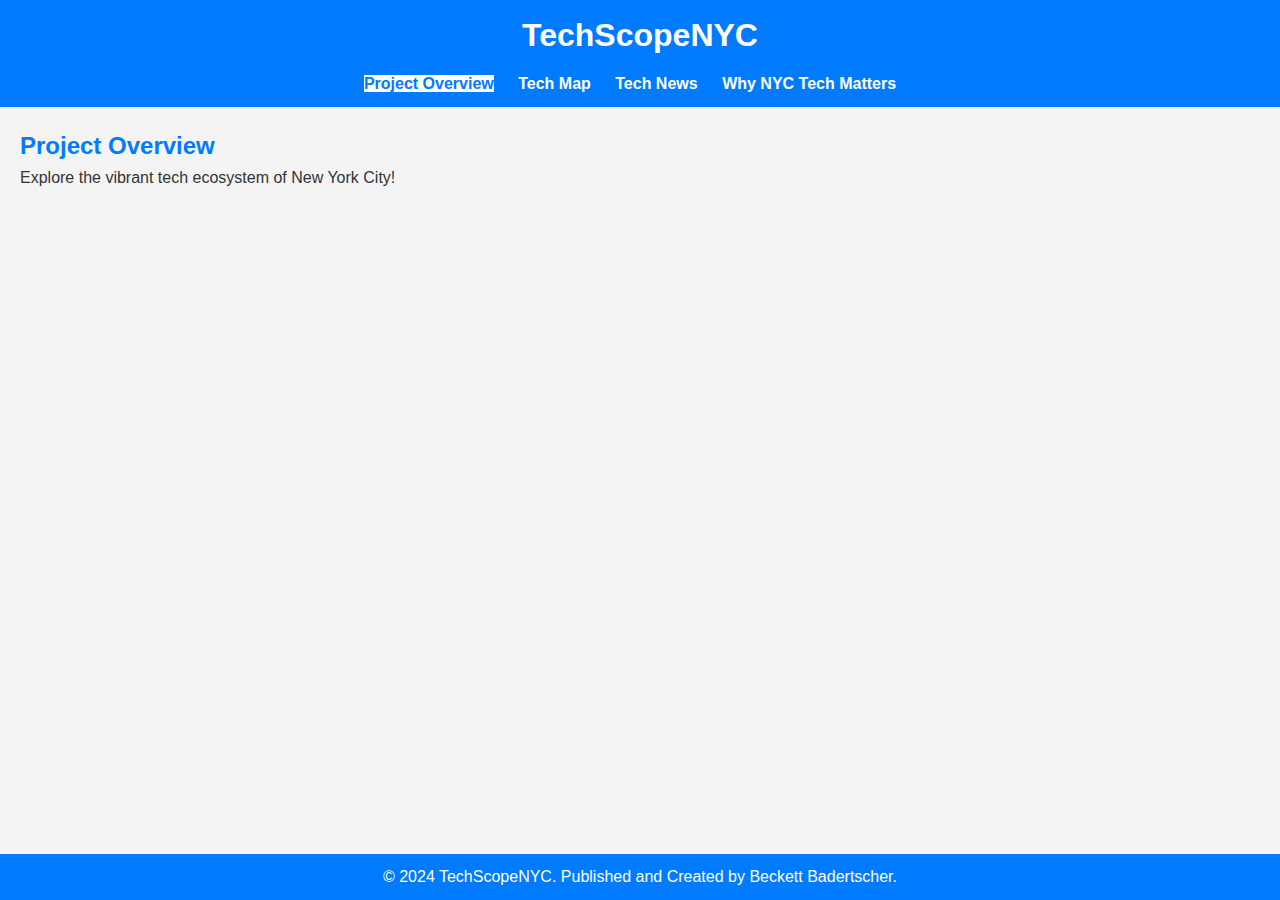
==== index.html @ c3886e68 "Changes" ====
<!DOCTYPE html>
<html lang="en">
<head>
    <meta charset="UTF-8">
    <meta name="viewport" content="width=device-width, initial-scale=1.0">
    <title>TechScopeNYC - Project Overview</title>
    <link rel="stylesheet" href="app.css"> 
</head>
<body>

    <!-- Header Section -->
    <header>
        <h1>TechScopeNYC</h1>
        <!-- Navigation Links -->
        <nav>
            <ul>
                <li><a href="index.html">Project Overview</a></li>
                <li><a href="tech-map.html">Tech Map</a></li>
                <li><a href="tech-news.html">Tech News</a></li>
                <li><a href="why-nyc-tech-matters.html">Why NYC Tech Matters</a></li>
            </ul>
        </nav>
    </header>

    <!-- Project Overview Section -->
    <section id="index">
        <h2>Project Overview</h2>
        <p>Explore the vibrant tech ecosystem of New York City!</p>
        <!-- Add more content as needed -->
    </section>

    <!-- Footer Section -->
    <footer>
        <p>&copy; 2024 TechScopeNYC. Published and Created by Beckett Badertscher.</p>
    </footer>

    <!-- Add your JavaScript file -->
    <script src="script.js"></script>

</body>
</html>
---- app.css ----
body, h1, h2, p, ul, li {
    margin: 0;
    padding: 0;
}

body {
    font-family: 'Arial', sans-serif;
    line-height: 1.6;
    background-color: #f4f4f4;
    color: #333;
}

header {
    background-color: #007BFF;
    color: #fff;
    padding: 10px 0;
    text-align: center;
}

header h1 {
    font-size: 2em;
}

nav {
    margin-top: 10px;
}

nav ul {
    list-style: none;
}

nav ul li {
    display: inline;
    margin-right: 20px;
}

nav a {
    text-decoration: none;
    color: #fff;
    font-weight: bold;
}

section {
    padding: 20px;
}

h2 {
    color: #007BFF;
}

footer {
    background-color: #007BFF;
    color: #fff;
    text-align: center;
    padding: 10px 0;
    position: fixed;
    bottom: 0;
    width: 100%;
}

#news-container {
    display: flex;
    flex-wrap: wrap;
    gap: 20px;
}

.article {
    border: 1px solid #ddd;
    padding: 10px;
    border-radius: 8px;
    width: calc(33.33% - 20px); 
    box-sizing: border-box;
}

.article h3 {
    margin-bottom: 10px;
}

.article a {
    color: #007BFF;
    text-decoration: none;
    font-weight: bold;
}

#map-container {
    margin-top: 20px;
}

nav a.current {
    background-color: #ffffff; 
    color: #007BFF; 
}

#why-tech-text {
    font-size: 16px;
    line-height: 1.6;
    color: #333;

}
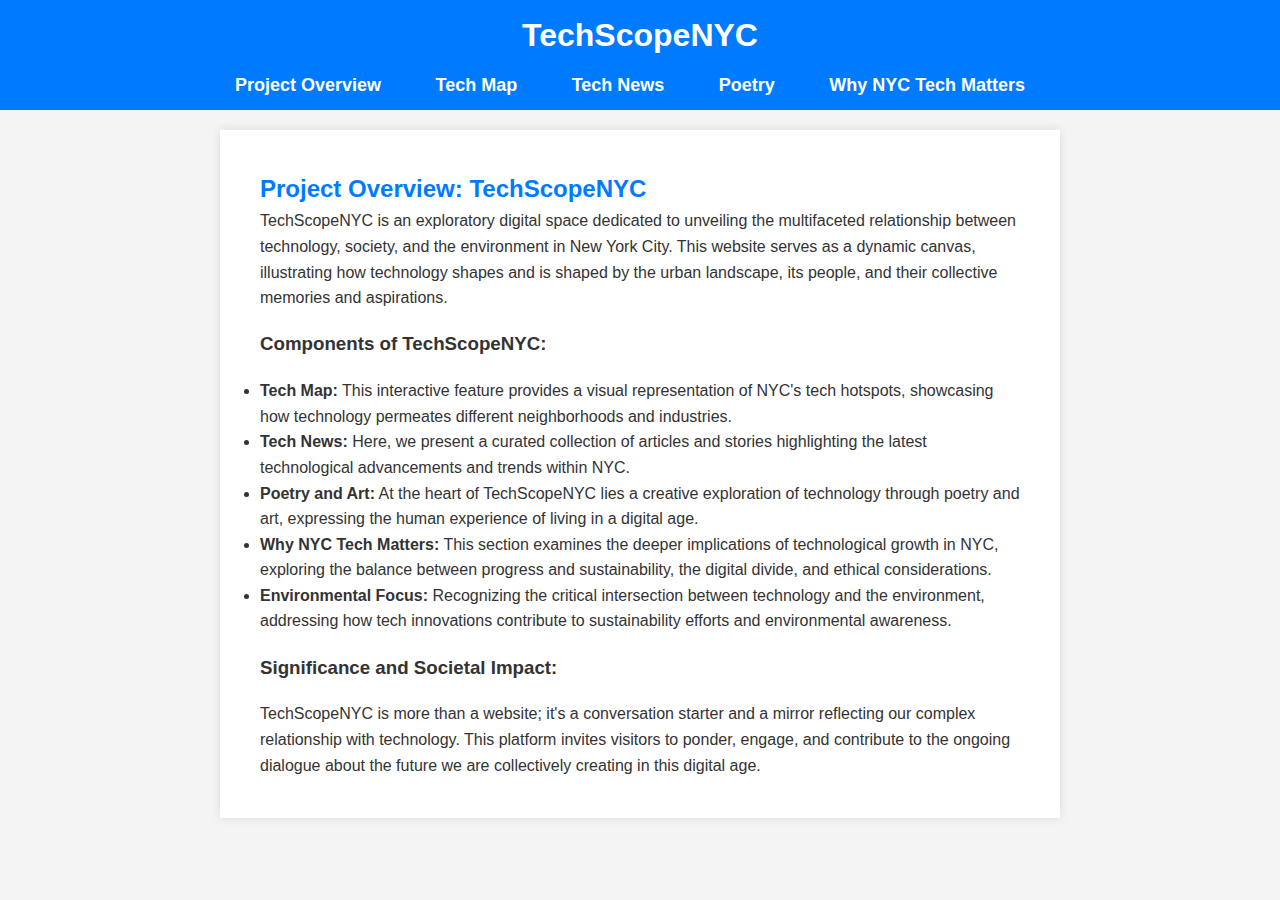
==== commit c3d3e74b: "Update index.html" ====
--- a/index.html
+++ b/index.html
@@ -3,12 +3,11 @@
 <head>
     <meta charset="UTF-8">
     <meta name="viewport" content="width=device-width, initial-scale=1.0">
-    <title>TechScopeNYC - Project Overview</title>
+    <title>TechScopeNYC - Project Overview[TechScopeNYC]</title>
     <link rel="stylesheet" href="app.css"> 
 </head>
 <body>
 
-    <!-- Header Section -->
     <header>
         <h1>TechScopeNYC</h1>
         <!-- Navigation Links -->
@@ -17,25 +16,26 @@
                 <li><a href="index.html">Project Overview</a></li>
                 <li><a href="tech-map.html">Tech Map</a></li>
                 <li><a href="tech-news.html">Tech News</a></li>
+                <li><a href="poetry.html">Poetry</a></li>
                 <li><a href="why-nyc-tech-matters.html">Why NYC Tech Matters</a></li>
             </ul>
         </nav>
     </header>
 
-    <!-- Project Overview Section -->
-    <section id="index">
-        <h2>Project Overview</h2>
-        <p>Explore the vibrant tech ecosystem of New York City!</p>
-        <!-- Add more content as needed -->
-    </section>
 
-    <!-- Footer Section -->
-    <footer>
-        <p>&copy; 2024 TechScopeNYC. Published and Created by Beckett Badertscher.</p>
-    </footer>
-
-    <!-- Add your JavaScript file -->
-    <script src="script.js"></script>
-
-</body>
-</html>
+    <main>
+        <section id="project-overview">
+            <h2>Project Overview: TechScopeNYC</h2>
+            <p>TechScopeNYC is an exploratory digital space dedicated to unveiling the multifaceted relationship between technology, society, and the environment in New York City. This website serves as a dynamic canvas, illustrating how technology shapes and is shaped by the urban landscape, its people, and their collective memories and aspirations.</p>
+            <h3>Components of TechScopeNYC:</h3>
+            <ul>
+                <li><strong>Tech Map:</strong> This interactive feature provides a visual representation of NYC's tech hotspots, showcasing how technology permeates different neighborhoods and industries.</li>
+                <li><strong>Tech News:</strong> Here, we present a curated collection of articles and stories highlighting the latest technological advancements and trends within NYC.</li>
+                <li><strong>Poetry and Art:</strong> At the heart of TechScopeNYC lies a creative exploration of technology through poetry and art, expressing the human experience of living in a digital age.</li>
+                <li><strong>Why NYC Tech Matters:</strong> This section examines the deeper implications of technological growth in NYC, exploring the balance between progress and sustainability, the digital divide, and ethical considerations.</li>
+                <li><strong>Environmental Focus:</strong> Recognizing the critical intersection between technology and the environment, addressing how tech innovations contribute to sustainability efforts and environmental awareness.</li>
+            </ul>
+            <h3>Significance and Societal Impact:</h3>
+            <p>TechScopeNYC is more than a website; it's a conversation starter and a mirror reflecting our complex relationship with technology. This platform invites visitors to ponder, engage, and contribute to the ongoing dialogue about the future we are collectively creating in this digital age.</p>
+        </section>
+    </main>
--- a/app.css
+++ b/app.css
@@ -96,4 +96,69 @@
     line-height: 1.6;
     color: #333;
 
-}+}
+
+
+/* 
+body {
+    font-family: 'Arial', sans-serif;
+    line-height: 1.6;
+    color: #333;
+    background-color: #f4f4f4;
+    padding: 20px;
+    margin: 0;
+}
+
+header, footer {
+    background: #333;
+    color: #fff;
+    text-align: center;
+    padding: 10px 0;
+}
+
+/* Navigation link styles */
+header a {
+    color: #fff;
+    margin: 0 15px;
+    text-decoration: none;
+    font-size: 18px;
+}
+
+
+main {
+    max-width: 800px;
+    margin: 20px auto;
+    background: #fff;
+    padding: 20px;
+    box-shadow: 0 0 10px rgba(0, 0, 0, 0.1);
+} */
+
+
+.poetry-page .poetry {
+    margin-top: 20px;
+}
+
+.poetry-page .poem {
+    margin-bottom: 40px;
+}
+
+.poetry-page .poem h2 {
+    color: #333;
+    font-family: 'Georgia', serif;
+    font-size: 24px;
+    margin-bottom: 10px;
+}
+
+.poetry-page .poem p {
+    font-size: 18px;
+    margin-bottom: 10px;
+    text-indent: 20px;
+}
+
+/* Responsive Design */
+@media (max-width: 600px) {
+    main {
+        width: 90%;
+        padding: 10px;
+    }
+}
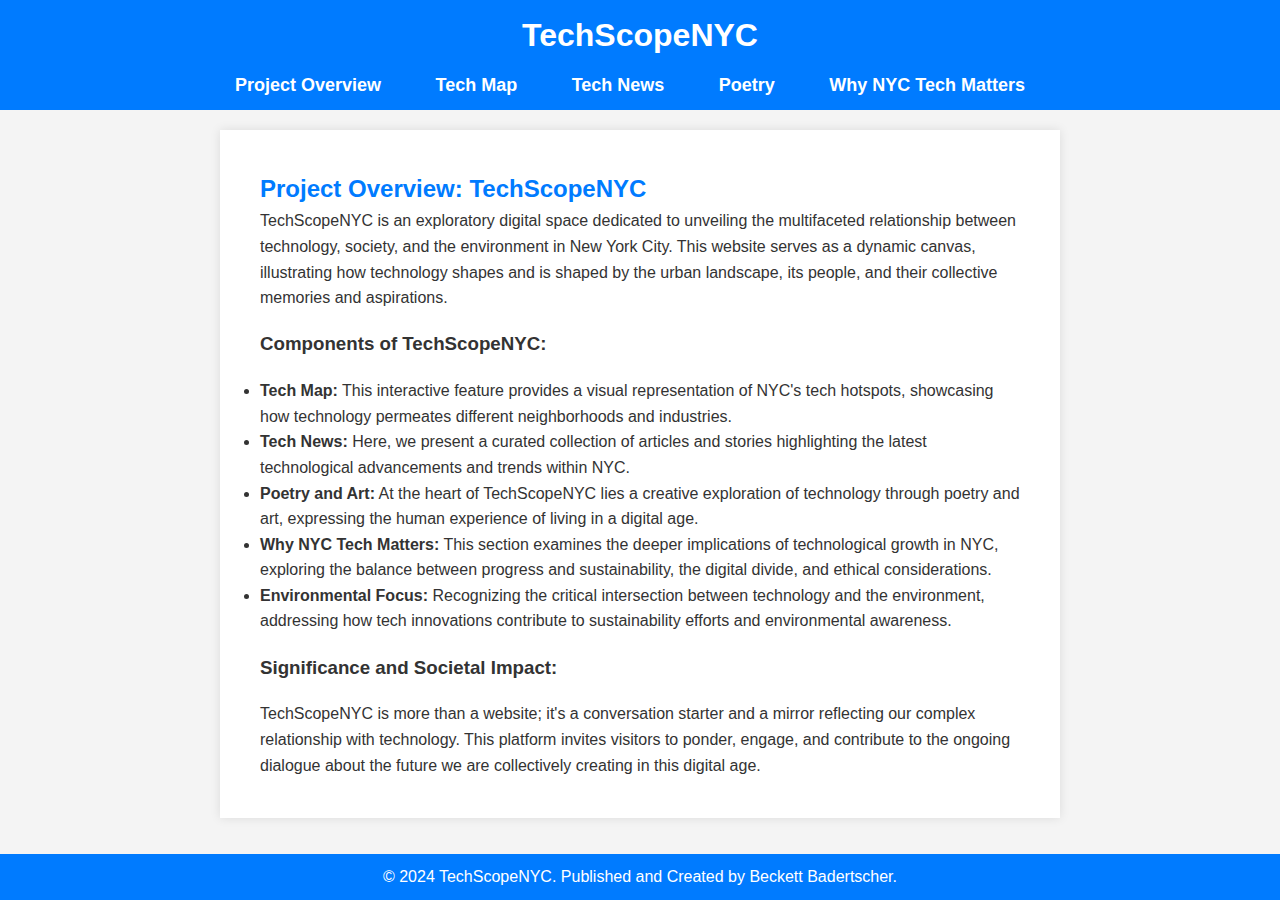
==== commit 5a054fdd: "Update index.html" ====
--- a/index.html
+++ b/index.html
@@ -39,3 +39,6 @@
             <p>TechScopeNYC is more than a website; it's a conversation starter and a mirror reflecting our complex relationship with technology. This platform invites visitors to ponder, engage, and contribute to the ongoing dialogue about the future we are collectively creating in this digital age.</p>
         </section>
     </main>
+        <footer>
+        <p>&copy; 2024 TechScopeNYC. Published and Created by Beckett Badertscher.</p>
+    </footer>
